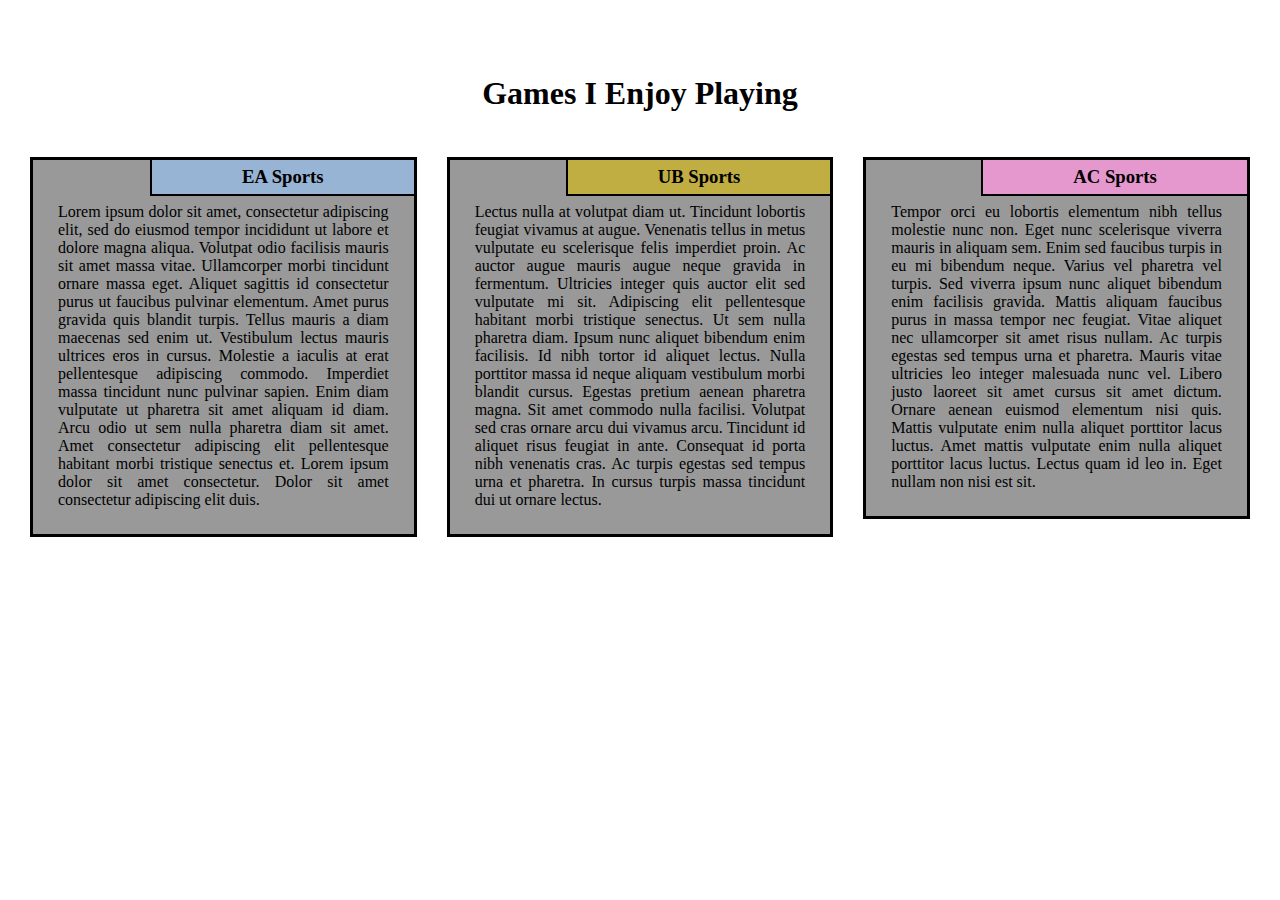
==== module2-solution/index.html @ dccc4791 "updates" ====
<!doctype html>
<html lang="en">

<head>
  <meta charset="utf-8">
  <title>Coursera Assinement Module 2</title>
  <meta name="viewport" content="width=device-width, initial-scale=1">
  <link href='css/styles.css' rel='stylesheet' type='text/css'>
</head>

<body>
  <div class="container">
    <div class="row">

      <h1 class="menu-title">Games I Enjoy Playing</h1>
      <div class="col-lg-4">
        <div class="item">
          <div class="item-title" id="title-one">
            <h3>EA Sports</h3>
          </div>
          <p>
            Lorem ipsum dolor sit amet, consectetur adipiscing elit, sed do eiusmod tempor incididunt ut labore et
            dolore magna aliqua. Volutpat odio facilisis mauris sit amet massa vitae. Ullamcorper morbi tincidunt ornare
            massa eget. Aliquet sagittis id consectetur purus ut faucibus pulvinar elementum. Amet purus gravida quis
            blandit turpis. Tellus mauris a diam maecenas sed enim ut. Vestibulum lectus mauris ultrices eros in cursus.
            Molestie a iaculis at erat pellentesque adipiscing commodo. Imperdiet massa tincidunt nunc pulvinar sapien.
            Enim diam vulputate ut pharetra sit amet aliquam id diam. Arcu odio ut sem nulla pharetra diam sit amet.
            Amet consectetur adipiscing elit pellentesque habitant morbi tristique senectus et. Lorem ipsum dolor sit
            amet consectetur. Dolor sit amet consectetur adipiscing elit duis.
          </p>
        </div>
      </div>
      <div class="col-lg-4">
        <div class="item">
          <div class="item-title" id="title-two">
            <h3>UB Sports</h3>
          </div>
          <p>
            Lectus nulla at volutpat diam ut. Tincidunt lobortis feugiat vivamus at augue. Venenatis tellus in metus
            vulputate eu scelerisque felis imperdiet proin. Ac auctor augue mauris augue neque gravida in fermentum.
            Ultricies integer quis auctor elit sed vulputate mi sit. Adipiscing elit pellentesque habitant morbi
            tristique senectus. Ut sem nulla pharetra diam. Ipsum nunc aliquet bibendum enim facilisis. Id nibh tortor
            id aliquet lectus. Nulla porttitor massa id neque aliquam vestibulum morbi blandit cursus. Egestas pretium
            aenean pharetra magna. Sit amet commodo nulla facilisi. Volutpat sed cras ornare arcu dui vivamus arcu.
            Tincidunt id aliquet risus feugiat in ante. Consequat id porta nibh venenatis cras. Ac turpis egestas sed
            tempus urna et pharetra. In cursus turpis massa tincidunt dui ut ornare lectus. </p>
        </div>
      </div>
      <div class="col-lg-4 col-lg-tablet">
        <div class="item">
          <div class="item-title" id="title-three">
            <h3>AC Sports</h3>
          </div>
          <p>
            Tempor orci eu lobortis elementum nibh tellus molestie nunc non. Eget nunc scelerisque viverra mauris in
            aliquam sem. Enim sed faucibus turpis in eu mi bibendum neque. Varius vel pharetra vel turpis. Sed viverra
            ipsum nunc aliquet bibendum enim facilisis gravida. Mattis aliquam faucibus purus in massa tempor nec
            feugiat. Vitae aliquet nec ullamcorper sit amet risus nullam. Ac turpis egestas sed tempus urna et pharetra.
            Mauris vitae ultricies leo integer malesuada nunc vel. Libero justo laoreet sit amet cursus sit amet dictum.
            Ornare aenean euismod elementum nisi quis. Mattis vulputate enim nulla aliquet porttitor lacus luctus. Amet
            mattis vulputate enim nulla aliquet porttitor lacus luctus. Lectus quam id leo in. Eget nullam non nisi est
            sit. </p>
        </div>
      </div>

    </div>
  </div>
</body>


</html>
---- module2-solution/css/styles.css ----
*{
  box-sizing: border-box;
  margin:0;
  padding:0;
}

.row{
  width: 100%;
}

.menu-title{
  text-align: center;
  margin-bottom: 30px;
}

.container{
 position: relative;
 top:60px;
 margin: 15px; 
}

.item{
  position: relative;
  top: 0;
  background-color:#999999;
  margin: 15px;
  padding: 25px;
  border: 3px solid #000;
}

.item p{
  margin-top: 18px;
  text-align: justify;
  font-size:100%;
}

.item-title{
  position: absolute;
  top:0;
  right: 0px;
  background: green; 
  padding: 6px 90px;
  border-left: 2px solid #000;
  border-bottom: 2px solid #000;
}

#title-one {
  background-color: #98b4d5;
} 

#title-two{
  background-color: #c1ae43;
}

#title-three{
  background-color: #e598ce;
}

/* Simple Responsive Framework. */
/*------ Desktop ------*/
@media (min-width: 992px){
  .col-lg-1, .col-lg-2, .col-lg-3, .col-lg-4, .col-lg-5, .col-lg-6, .col-lg-7, .col-lg-8, .col-lg-9, .col-lg-10, .col-lg-11, .col-lg-12 {
    float: left;  
  }
  .col-lg-1 {
    width: 8.33%;
  }
  .col-lg-2 {
    width: 16.66%;
  }
  .col-lg-3 {
    width: 25%;
  }
  .col-lg-4 {
    width: 33.33%;
  }
  .col-lg-5 {
    width: 41.66%;
  }
  .col-lg-6 {
    width: 50%;
  }
  .col-lg-7 {
    width: 58.33%;
  }
  .col-lg-8 {
    width: 66.66%;
  }
  .col-lg-9 {
    width: 74.99%;
  }
  .col-lg-10 {
    width: 83.33%;
  }
  .col-lg-11 {
    width: 91.66%;
  }
  .col-lg-12 {
    width: 100%;
  }

}


/*------ Tablet ------*/
@media (min-width: 768px) and (max-width: 991px){
  .col-lg-4 {
    width: 50%;
    float: left;
  }
  .col-lg-tablet{
   width: 100%;
   float: left;
 }
}


/*------ Mobile ------*/
@media (max-width: 767px){
  .col-lg-4{
    width: 100%;
    float: left;
  }
}
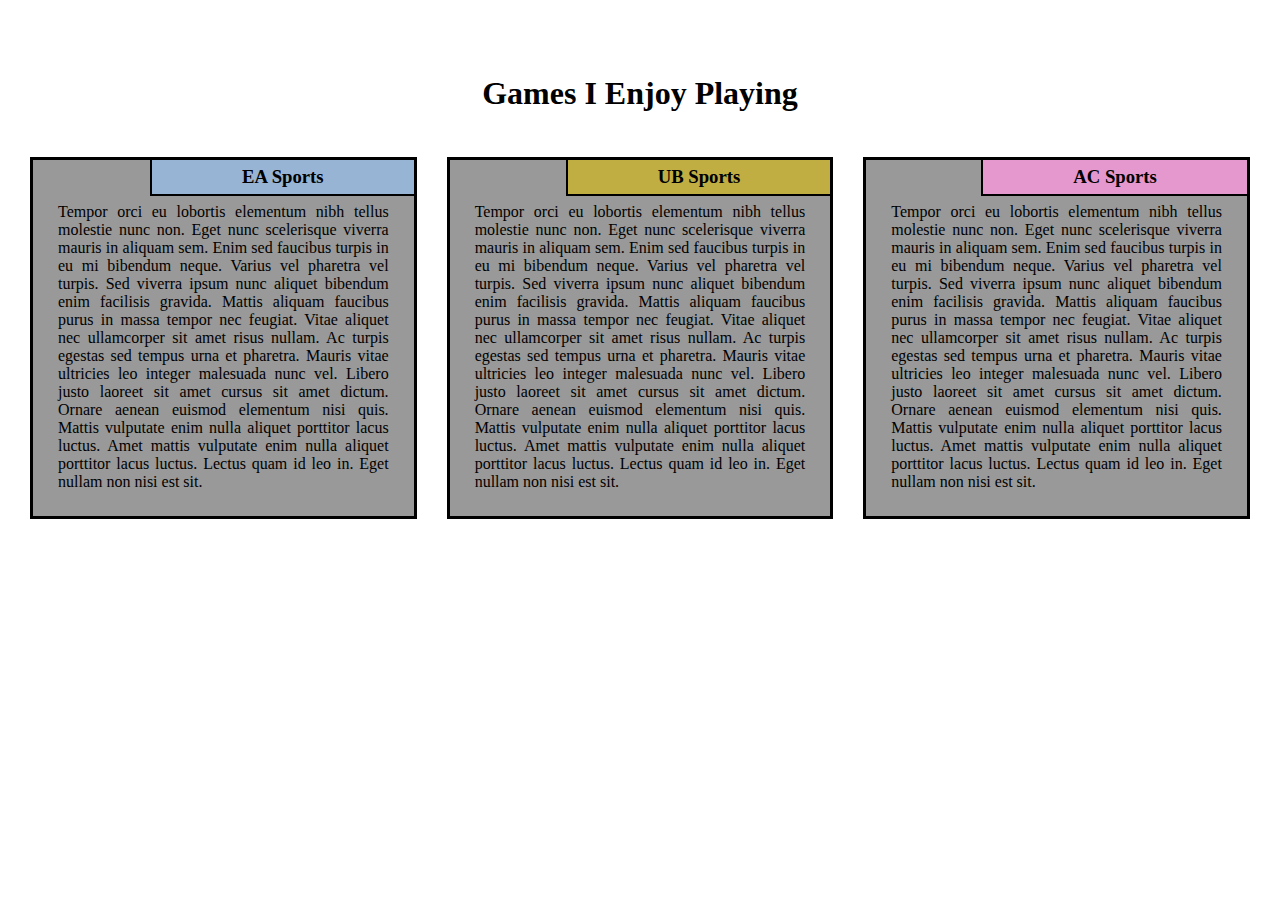
==== commit b8257d54: "sizing update" ====
--- a/module2-solution/index.html
+++ b/module2-solution/index.html
@@ -19,14 +19,14 @@
             <h3>EA Sports</h3>
           </div>
           <p>
-            Lorem ipsum dolor sit amet, consectetur adipiscing elit, sed do eiusmod tempor incididunt ut labore et
-            dolore magna aliqua. Volutpat odio facilisis mauris sit amet massa vitae. Ullamcorper morbi tincidunt ornare
-            massa eget. Aliquet sagittis id consectetur purus ut faucibus pulvinar elementum. Amet purus gravida quis
-            blandit turpis. Tellus mauris a diam maecenas sed enim ut. Vestibulum lectus mauris ultrices eros in cursus.
-            Molestie a iaculis at erat pellentesque adipiscing commodo. Imperdiet massa tincidunt nunc pulvinar sapien.
-            Enim diam vulputate ut pharetra sit amet aliquam id diam. Arcu odio ut sem nulla pharetra diam sit amet.
-            Amet consectetur adipiscing elit pellentesque habitant morbi tristique senectus et. Lorem ipsum dolor sit
-            amet consectetur. Dolor sit amet consectetur adipiscing elit duis.
+            Tempor orci eu lobortis elementum nibh tellus molestie nunc non. Eget nunc scelerisque viverra mauris in
+            aliquam sem. Enim sed faucibus turpis in eu mi bibendum neque. Varius vel pharetra vel turpis. Sed viverra
+            ipsum nunc aliquet bibendum enim facilisis gravida. Mattis aliquam faucibus purus in massa tempor nec
+            feugiat. Vitae aliquet nec ullamcorper sit amet risus nullam. Ac turpis egestas sed tempus urna et pharetra.
+            Mauris vitae ultricies leo integer malesuada nunc vel. Libero justo laoreet sit amet cursus sit amet dictum.
+            Ornare aenean euismod elementum nisi quis. Mattis vulputate enim nulla aliquet porttitor lacus luctus. Amet
+            mattis vulputate enim nulla aliquet porttitor lacus luctus. Lectus quam id leo in. Eget nullam non nisi est
+            sit.
           </p>
         </div>
       </div>
@@ -36,14 +36,14 @@
             <h3>UB Sports</h3>
           </div>
           <p>
-            Lectus nulla at volutpat diam ut. Tincidunt lobortis feugiat vivamus at augue. Venenatis tellus in metus
-            vulputate eu scelerisque felis imperdiet proin. Ac auctor augue mauris augue neque gravida in fermentum.
-            Ultricies integer quis auctor elit sed vulputate mi sit. Adipiscing elit pellentesque habitant morbi
-            tristique senectus. Ut sem nulla pharetra diam. Ipsum nunc aliquet bibendum enim facilisis. Id nibh tortor
-            id aliquet lectus. Nulla porttitor massa id neque aliquam vestibulum morbi blandit cursus. Egestas pretium
-            aenean pharetra magna. Sit amet commodo nulla facilisi. Volutpat sed cras ornare arcu dui vivamus arcu.
-            Tincidunt id aliquet risus feugiat in ante. Consequat id porta nibh venenatis cras. Ac turpis egestas sed
-            tempus urna et pharetra. In cursus turpis massa tincidunt dui ut ornare lectus. </p>
+            Tempor orci eu lobortis elementum nibh tellus molestie nunc non. Eget nunc scelerisque viverra mauris in
+            aliquam sem. Enim sed faucibus turpis in eu mi bibendum neque. Varius vel pharetra vel turpis. Sed viverra
+            ipsum nunc aliquet bibendum enim facilisis gravida. Mattis aliquam faucibus purus in massa tempor nec
+            feugiat. Vitae aliquet nec ullamcorper sit amet risus nullam. Ac turpis egestas sed tempus urna et pharetra.
+            Mauris vitae ultricies leo integer malesuada nunc vel. Libero justo laoreet sit amet cursus sit amet dictum.
+            Ornare aenean euismod elementum nisi quis. Mattis vulputate enim nulla aliquet porttitor lacus luctus. Amet
+            mattis vulputate enim nulla aliquet porttitor lacus luctus. Lectus quam id leo in. Eget nullam non nisi est
+            sit.</p>
         </div>
       </div>
       <div class="col-lg-4 col-lg-tablet">
